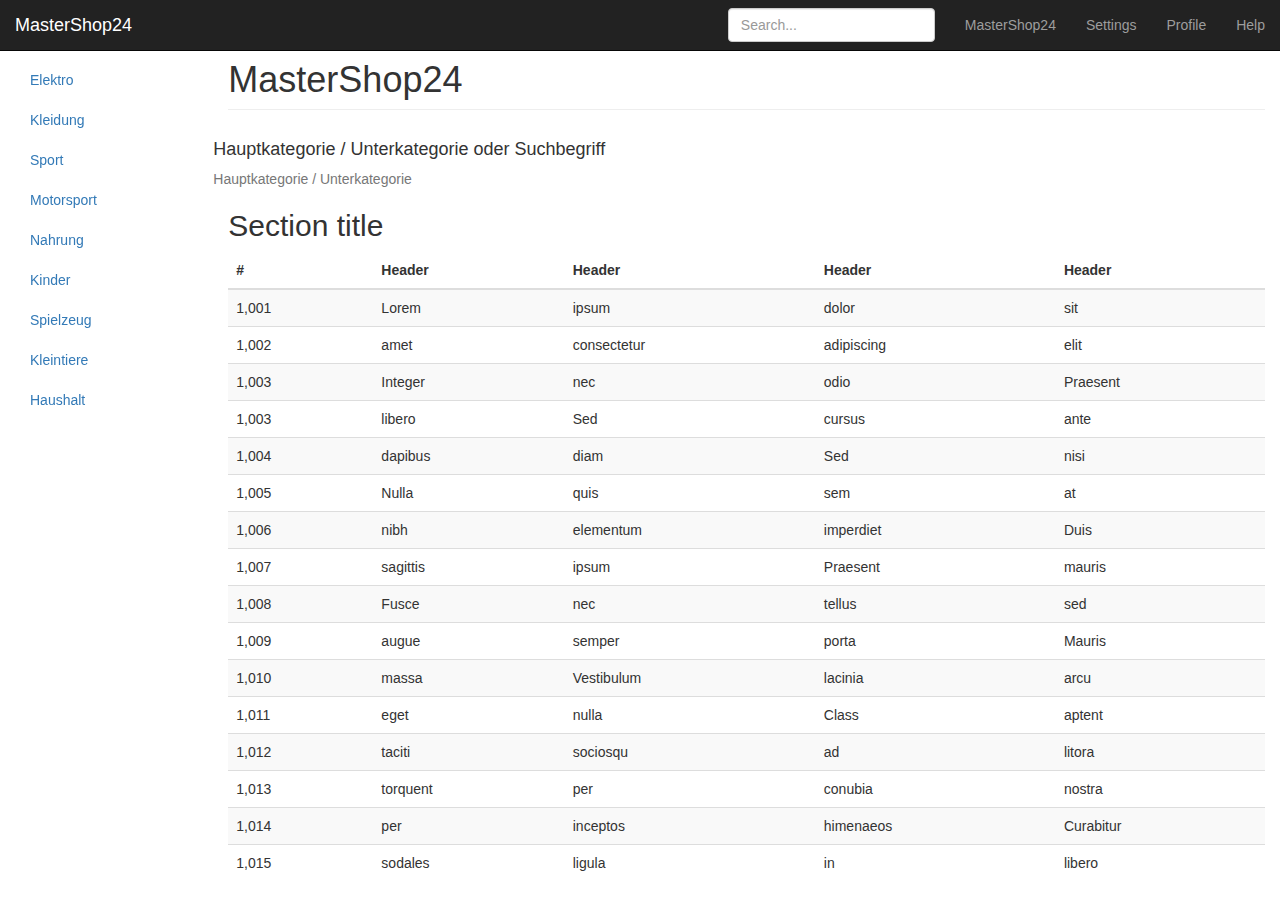
==== index.html @ fd4344f1 "added pulled stuff to my staff" ====
<!DOCTYPE HTML>

<html>

	<head>

	<link rel="stylesheet" type="text/css" href="style/css/bootstrap.css">
		<link rel="stylesheet" type="text/css" href="style/css/style.css">


	</head>


	<body>

	<nav class="navbar navbar-inverse navbar-fixed-top">

	<div class="container-fluid">
        <div class="navbar-header">
          <button type="button" class="navbar-toggle collapsed" data-toggle="collapse" data-target="#navbar" aria-expanded="false" aria-controls="navbar">
            <span class="sr-only">Toggle navigation</span>
            <span class="icon-bar"></span>
            <span class="icon-bar"></span>
            <span class="icon-bar"></span>
          </button>
          <a class="navbar-brand" href="#">MasterShop24</a>
        </div>
        <div id="navbar" class="navbar-collapse collapse">
          <ul class="nav navbar-nav navbar-right">
            <li><a href="#">MasterShop24</a></li>
            <li><a href="#">Settings</a></li>
            <li><a href="#">Profile</a></li>
            <li><a href="#">Help</a></li>
          </ul>
          <form class="navbar-form navbar-right">
            <input type="text" class="form-control" placeholder="Search...">
          </form>
        </div>
      </div>

	</nav>


<div class="container-fluid">

      <div class="row">
        
        <div class="col-sm-3 col-md-2 sidebar">
          <ul class="nav nav-sidebar">
            <li class="active"><a href="#">Overview <span class="sr-only">(current)</span></a></li>
            <li><a href="#">Elektro</a></li>
            <li><a href="#">Kleidung</a></li>
            <li><a href="#">Sport</a></li>
            <li><a href="#">Motorsport</a></li>
          </ul>
          <ul class="nav nav-sidebar">
            <li><a href="">Nahrung</a></li>
            <li><a href="">Kinder</a></li>
            <li><a href="">Spielzeug</a></li>
            <li><a href="">Kleintiere</a></li>
            <li><a href="">Haushalt</a></li>
          </ul>
        </div>

        <div class="col-sm-9 col-sm-offset-3 col-md-10 col-md-offset-2 main">
          <h1 class="page-header">MasterShop24</h1>

          <div class="row placeholders">
            
              <h4>Hauptkategorie / Unterkategorie oder Suchbegriff</h4>
              <span class="text-muted">Hauptkategorie / Unterkategorie</span>

          </div>

          <h2 class="sub-header">Section title</h2>
          <div class="table-responsive">
            <table class="table table-striped">
              <thead>
                <tr>
                  <th>#</th>
                  <th>Header</th>
                  <th>Header</th>
                  <th>Header</th>
                  <th>Header</th>
                </tr>
              </thead>
              <tbody>
                <tr>
                  <td>1,001</td>
                  <td>Lorem</td>
                  <td>ipsum</td>
                  <td>dolor</td>
                  <td>sit</td>
                </tr>
                <tr>
                  <td>1,002</td>
                  <td>amet</td>
                  <td>consectetur</td>
                  <td>adipiscing</td>
                  <td>elit</td>
                </tr>
                <tr>
                  <td>1,003</td>
                  <td>Integer</td>
                  <td>nec</td>
                  <td>odio</td>
                  <td>Praesent</td>
                </tr>
                <tr>
                  <td>1,003</td>
                  <td>libero</td>
                  <td>Sed</td>
                  <td>cursus</td>
                  <td>ante</td>
                </tr>
                <tr>
                  <td>1,004</td>
                  <td>dapibus</td>
                  <td>diam</td>
                  <td>Sed</td>
                  <td>nisi</td>
                </tr>
                <tr>
                  <td>1,005</td>
                  <td>Nulla</td>
                  <td>quis</td>
                  <td>sem</td>
                  <td>at</td>
                </tr>
                <tr>
                  <td>1,006</td>
                  <td>nibh</td>
                  <td>elementum</td>
                  <td>imperdiet</td>
                  <td>Duis</td>
                </tr>
                <tr>
                  <td>1,007</td>
                  <td>sagittis</td>
                  <td>ipsum</td>
                  <td>Praesent</td>
                  <td>mauris</td>
                </tr>
                <tr>
                  <td>1,008</td>
                  <td>Fusce</td>
                  <td>nec</td>
                  <td>tellus</td>
                  <td>sed</td>
                </tr>
                <tr>
                  <td>1,009</td>
                  <td>augue</td>
                  <td>semper</td>
                  <td>porta</td>
                  <td>Mauris</td>
                </tr>
                <tr>
                  <td>1,010</td>
                  <td>massa</td>
                  <td>Vestibulum</td>
                  <td>lacinia</td>
                  <td>arcu</td>
                </tr>
                <tr>
                  <td>1,011</td>
                  <td>eget</td>
                  <td>nulla</td>
                  <td>Class</td>
                  <td>aptent</td>
                </tr>
                <tr>
                  <td>1,012</td>
                  <td>taciti</td>
                  <td>sociosqu</td>
                  <td>ad</td>
                  <td>litora</td>
                </tr>
                <tr>
                  <td>1,013</td>
                  <td>torquent</td>
                  <td>per</td>
                  <td>conubia</td>
                  <td>nostra</td>
                </tr>
                <tr>
                  <td>1,014</td>
                  <td>per</td>
                  <td>inceptos</td>
                  <td>himenaeos</td>
                  <td>Curabitur</td>
                </tr>
                <tr>
                  <td>1,015</td>
                  <td>sodales</td>
                  <td>ligula</td>
                  <td>in</td>
                  <td>libero</td>
                </tr>
              </tbody>
            </table>
          </div>
        </div>
      </div>
    </div>
		
	</body>

</html>
---- style/css/style.css ----
/*div#navigation {
    background-color: #00FF00;
    color: #0000FF;
    float: left;
    width: 15%;
}

div#menu {
   background-color: #FFA000;
}*/

.sidebar {
	position: fixed;
	margin-top: 20px;
}

.main {
		margin-top: 20px;
}
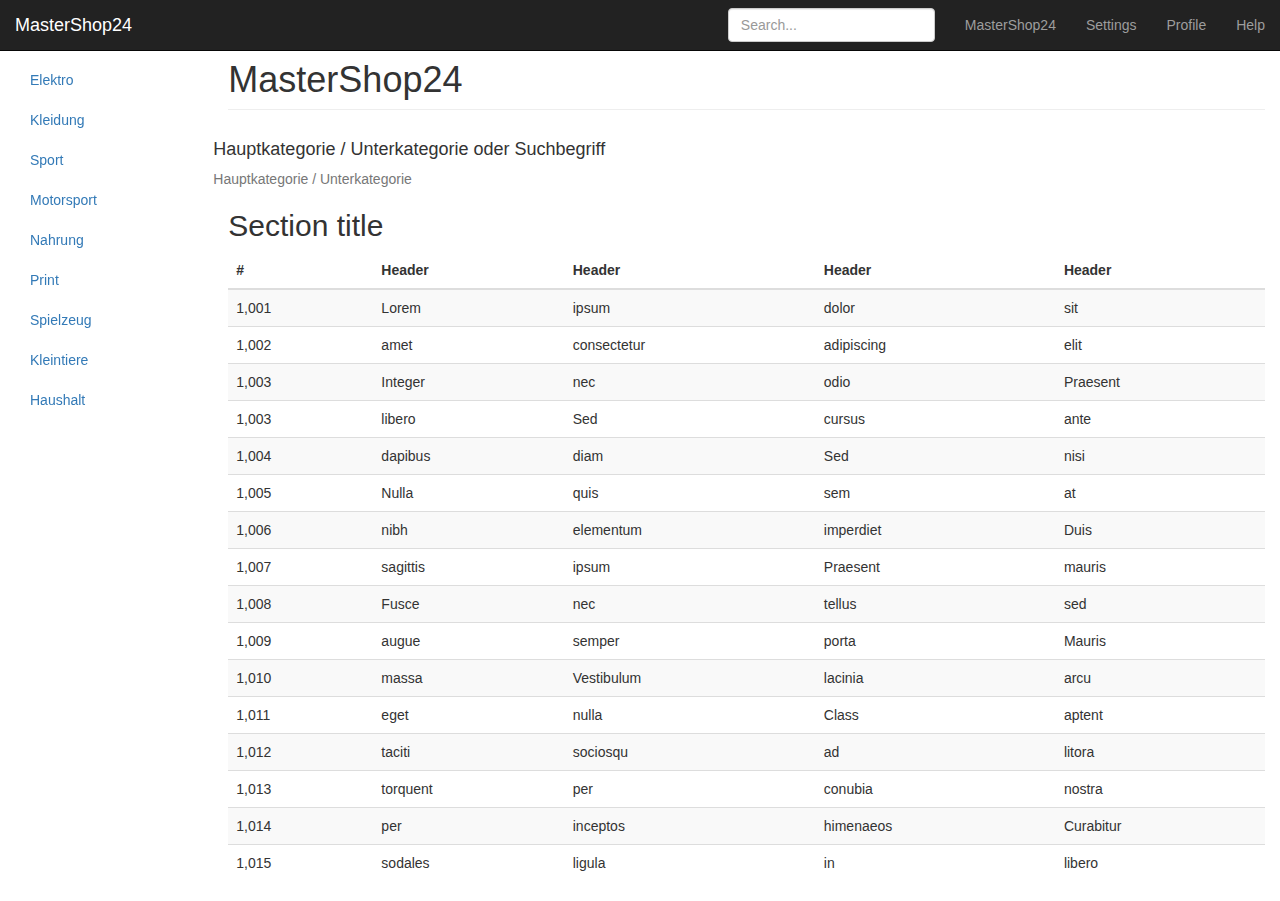
==== commit 8cf216b2: "changed to test the push" ====
--- a/index.html
+++ b/index.html
@@ -55,7 +55,7 @@
           </ul>
           <ul class="nav nav-sidebar">
             <li><a href="">Nahrung</a></li>
-            <li><a href="">Kinder</a></li>
+            <li><a href="">Print</a></li>
             <li><a href="">Spielzeug</a></li>
             <li><a href="">Kleintiere</a></li>
             <li><a href="">Haushalt</a></li>
